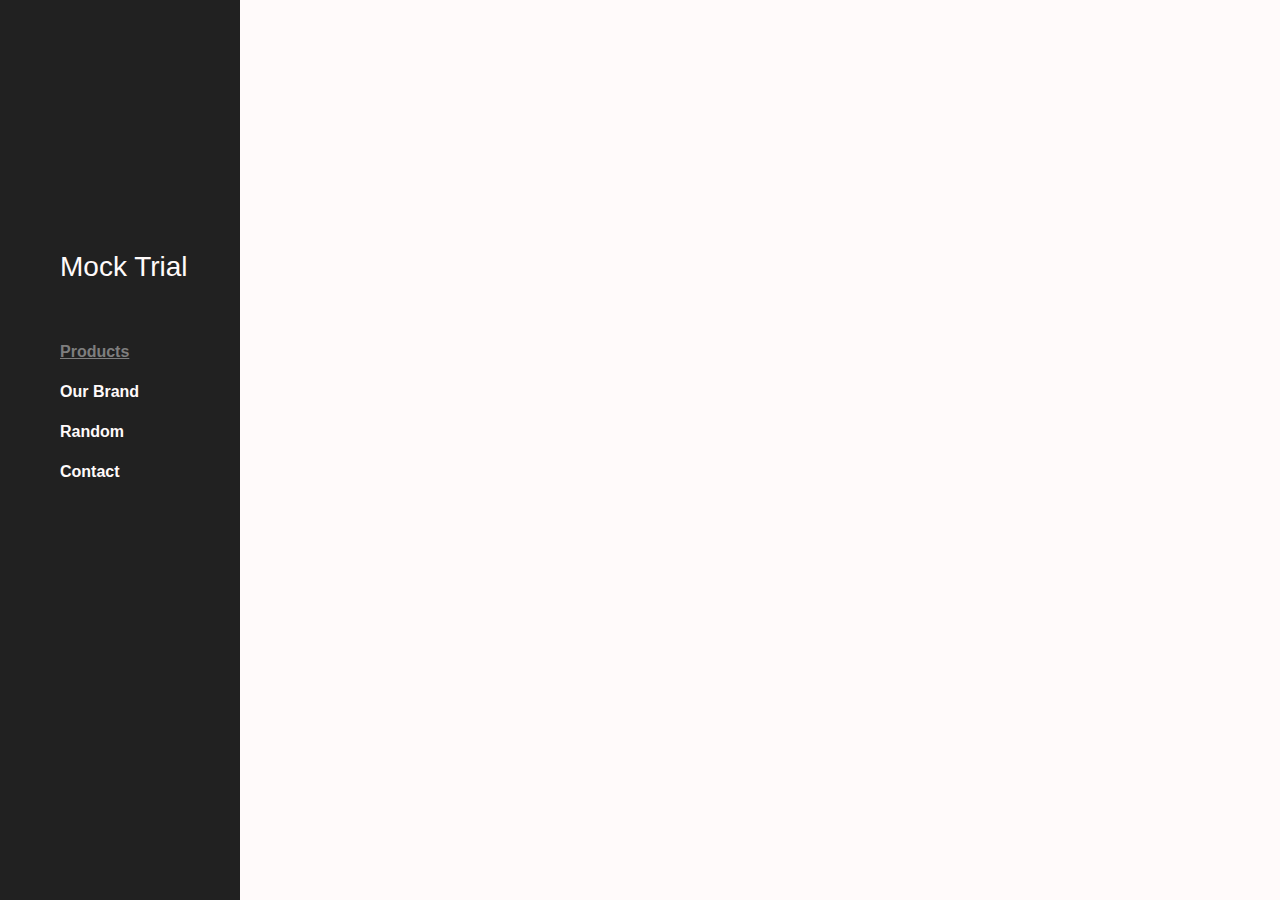
==== index.html @ e83c19c4 "Add files via upload" ====
<!DOCTYPE html>
<html lang="en">
<head>
 <meta charset="utf-8">
 <meta name="viewport" content="width=device-width, initial-scale=1">
 <title>Client</title>
 <link href="css/bootstrap.min.css" rel="stylesheet">
 <link href="index.css" rel="stylesheet">
</head>
<body>

<header>
<div class= "sidenav">
<div class= "inner">
<ul>
  <span>
  <h3>Mock Trial</h3>
  <br>
  <li><a class= "active" href='index.html'>Products</a></li>
  <li><a href='brand.html'>Our Brand</a></li>
  <li><a href='random.html'>Random</a></li>
  <li><a href='contacts.html'>Contact</a></li>
</span>
</ul>
</div>
</div>
</header>

</body>
</html>



  <script src="js/jquery-3.3.1.min.js"></script>
  <script src="js/bootstrap.min.js"></script>
  <script src="js/script.js"></script>

<!--
http://www.designova.net/otto/works06.html#
https://kyuutees.com/
http://www.beingindigo.com/


https://wireframe.cc/ez5l3o
https://wireframe.cc/sOScVW
https://wireframe.cc/rJPxGT
-->
---- index.css ----
body{
  background-color: #FFFAFA;
}

.container-fluid{
  padding-left: 0px;
  padding-right: 0px;
}


.sidenav{
background-color: #212121;
position: absolute;
height:100%;
width:240px;
z-index:1;
overflow-x: hidden;
list-style-type:none;
text-decoration: none;
}


.inner > ul{
  color:#FFFAFA;
  list-style-type:none;
  text-decoration: none;
  padding-top:250px;
  padding-left:25%;
  line-height: 2.5;
  text-align: left;
  font-weight: bold;
}

.active{
text-decoration: underline;
color:#7e7e7e;
pointer-events: none;
}
 a{
  color:#FFFAFA;
}


li a:hover:not(.current){
  text-decoration:none;
  color:#7e7e7e;
}
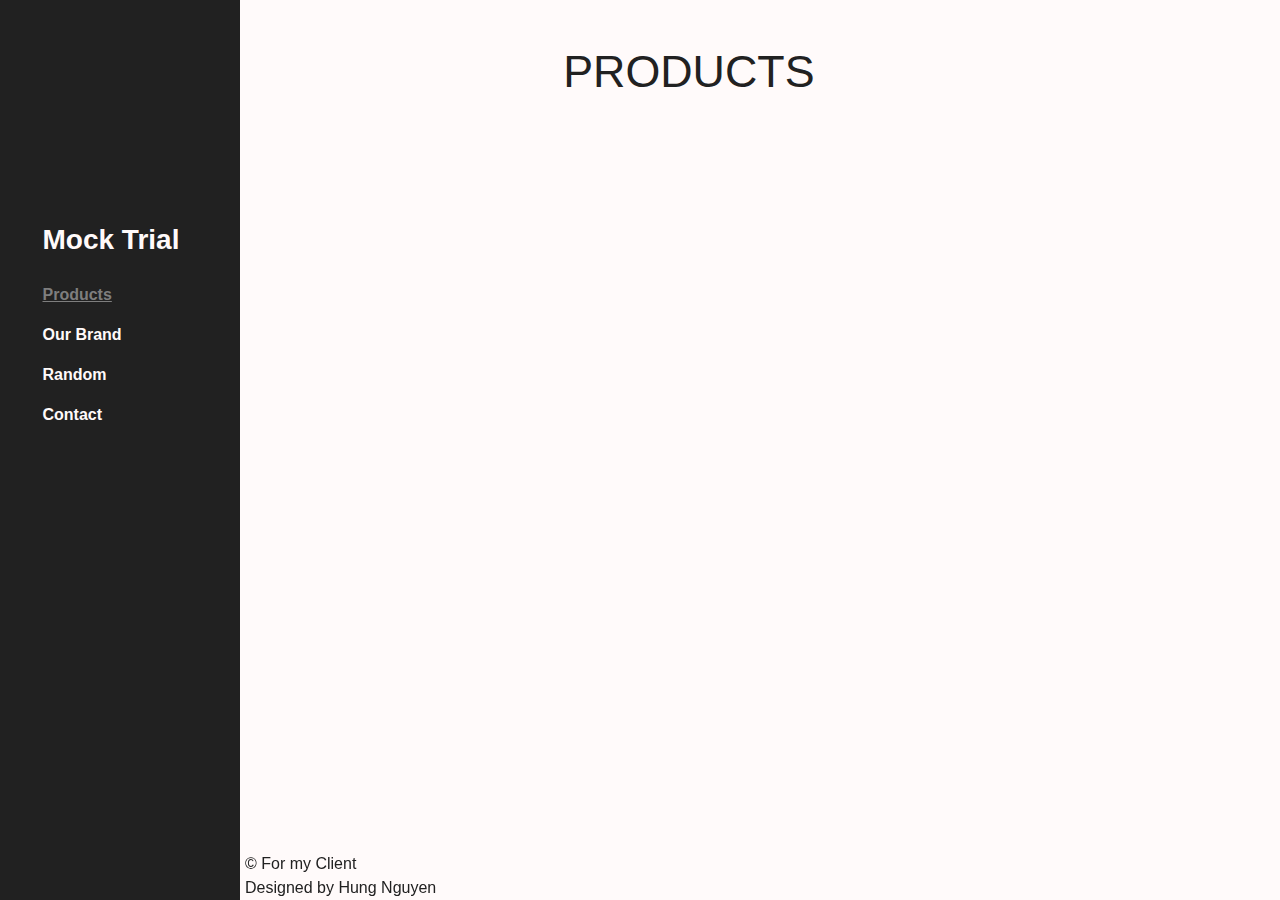
==== commit b8403165: "Add files via upload" ====
--- a/index.html
+++ b/index.html
@@ -2,7 +2,7 @@
 <html lang="en">
 <head>
  <meta charset="utf-8">
- <meta name="viewport" content="width=device-width, initial-scale=1">
+ <meta name="viewport" content="width=device-width, initial-scale=1,shrink-to-fit=no">
  <title>Client</title>
  <link href="css/bootstrap.min.css" rel="stylesheet">
  <link href="index.css" rel="stylesheet">
@@ -10,12 +10,11 @@
 <body>
 
 <header>
-<div class= "sidenav">
+<nav class= "sidenav" role= "navigation">
 <div class= "inner">
 <ul>
   <span>
-  <h3>Mock Trial</h3>
-  <br>
+  <li style="font-size:1.75em;">Mock Trial</li>
   <li><a class= "active" href='index.html'>Products</a></li>
   <li><a href='brand.html'>Our Brand</a></li>
   <li><a href='random.html'>Random</a></li>
@@ -23,8 +22,29 @@
 </span>
 </ul>
 </div>
+</nav>
+</header>
+
+
+<main>
+<div class="container-fluid">
+<div class=".col-xs-12 .col-sm-6 .col-lg-8">
+<div class="title">
+<h3>PRODUCTS</h3>
 </div>
-</header>
+</div>
+</div>
+</main>
+
+
+<footer>
+<div class="container">
+  <div class= "col-md-12">
+<p>&copy; For my Client
+  <br>Designed by Hung Nguyen
+</div>
+</div>
+</footer>
 
 </body>
 </html>
@@ -39,6 +59,7 @@
 http://www.designova.net/otto/works06.html#
 https://kyuutees.com/
 http://www.beingindigo.com/
+https://hellomichael.com/
 
 
 https://wireframe.cc/ez5l3o
--- a/index.css
+++ b/index.css
@@ -1,5 +1,6 @@
 body{
   background-color: #FFFAFA;
+  font-family: Helvetica;
 }
 
 .container-fluid{
@@ -7,10 +8,9 @@
   padding-right: 0px;
 }
 
-
 .sidenav{
 background-color: #212121;
-position: absolute;
+position: fixed;
 height:100%;
 width:240px;
 z-index:1;
@@ -19,16 +19,16 @@
 text-decoration: none;
 }
 
-
 .inner > ul{
-  color:#FFFAFA;
-  list-style-type:none;
-  text-decoration: none;
-  padding-top:250px;
-  padding-left:25%;
-  line-height: 2.5;
-  text-align: left;
-  font-weight: bold;
+color: #FFFAFA;
+list-style-type: none;
+text-decoration: none;
+padding-top: 205px;
+padding-left: 42.5px;
+line-height: 2.5;
+text-align: left;
+font-weight: bold;
+font-family: Helvetica;
 }
 
 .active{
@@ -38,6 +38,7 @@
 }
  a{
   color:#FFFAFA;
+  font-family: Helvetica;
 }
 
 
@@ -45,3 +46,27 @@
   text-decoration:none;
   color:#7e7e7e;
 }
+
+.title{
+  padding-left: 44%;
+  padding-top: 45px;
+}
+
+.title > .h3,h3{
+  font-family: Helvetica;
+  font-size: 2.8rem;
+  color:#212121;
+  z-index: 1;
+}
+
+.footer, footer p{
+background-color: transparent;
+position: fixed;
+left: 0;
+bottom: 0;
+margin-bottom: 0px;
+width: 100%;
+color: #212121;
+padding-left: 245px;
+text-align: left;
+}
